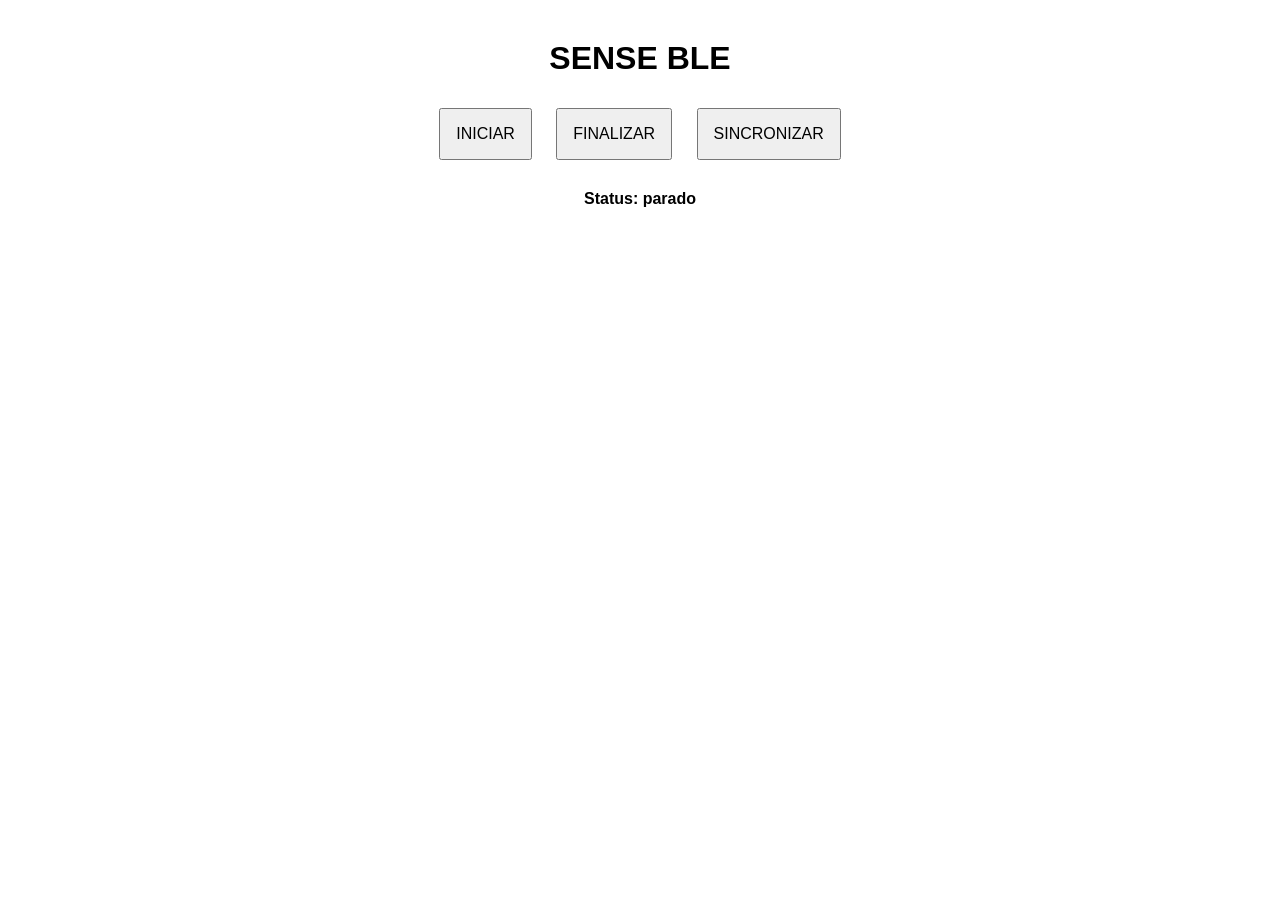
==== index.html @ 488050fd "Add files via upload" ====
<!DOCTYPE html>
<html lang="pt-br">
<head>
  <meta charset="UTF-8">
  <title>SENSE BLE</title>
  <meta name="viewport" content="width=device-width, initial-scale=1.0">

  <link rel="manifest" href="manifest.json">
  <link rel="stylesheet" href="style.css">
</head>

<body>

  <h1>SENSE BLE</h1>

  <div class="container">
    <button onclick="startScan()">INICIAR</button>
    <button onclick="stopScan()">FINALIZAR</button>
    <button onclick="syncData()">SINCRONIZAR</button>
  </div>

  <div id="status">Status: parado</div>

  <script src="app.js"></script>

</body>
</html>
---- style.css ----
body {
  font-family: Arial, sans-serif;
  text-align: center;
  margin-top: 40px;
}

.container {
  margin: 20px;
}

button {
  padding: 15px;
  margin: 10px;
  font-size: 16px;
}

#status {
  margin-top: 20px;
  font-weight: bold;
}
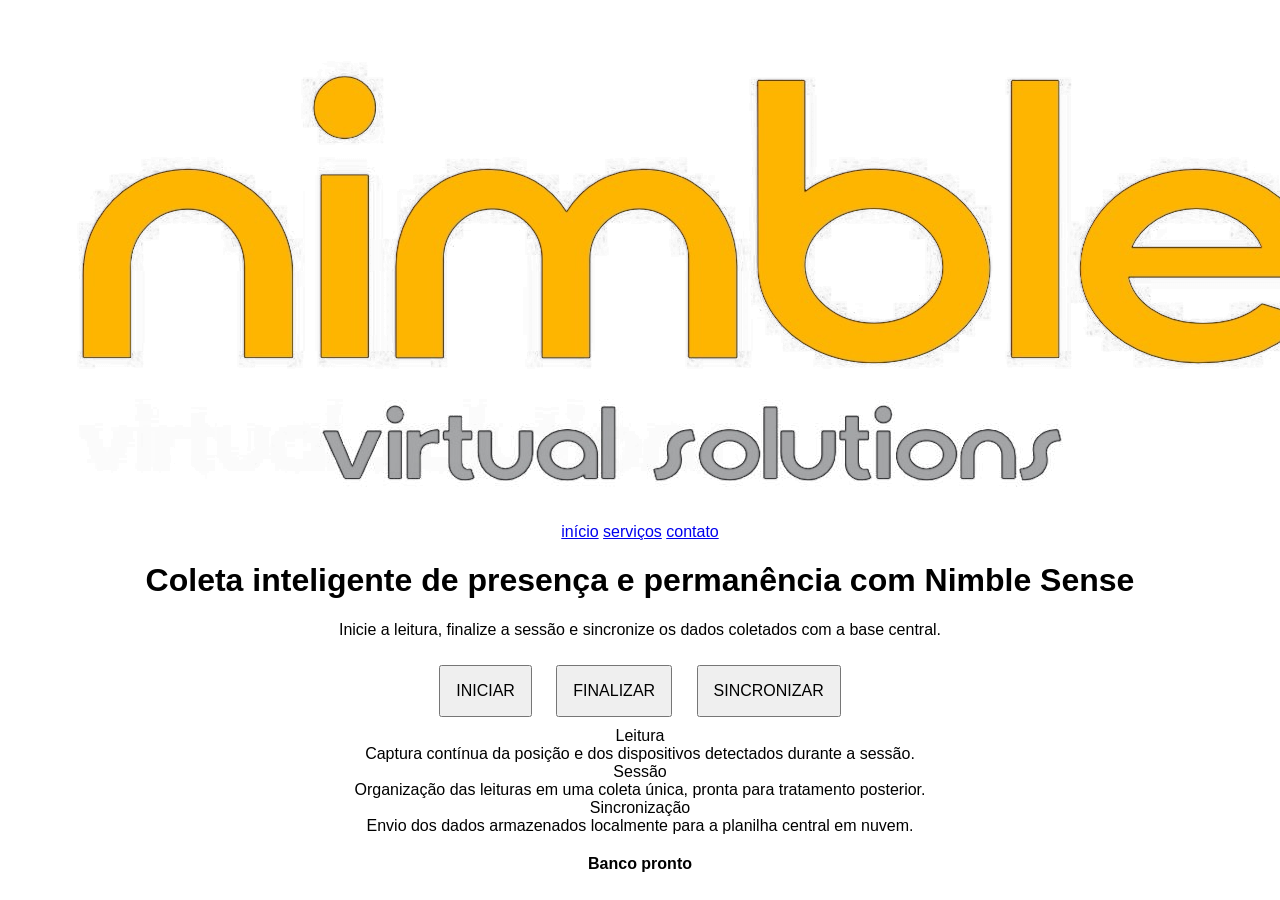
==== commit e7855e99: "Update index.html" ====
--- a/index.html
+++ b/index.html
@@ -1,8 +1,8 @@
 <!DOCTYPE html>
-<html lang="pt-br">
+<html lang="pt-BR">
 <head>
   <meta charset="UTF-8">
-  <title>SENSE BLE</title>
+  <title>Nimble Sense</title>
   <meta name="viewport" content="width=device-width, initial-scale=1.0">
 
   <link rel="manifest" href="manifest.json">
@@ -10,18 +10,66 @@
 </head>
 
 <body>
+  <div class="page">
+    <div class="topbar">
+      <div class="brand">
+        <img class="brand-logo" src="Nimble VS AM CENTRO.png" alt="Nimble Virtual Solutions">
+      </div>
 
-  <h1>SENSE BLE</h1>
+      <div class="nav">
+        <a href="#" class="nav-item active">início</a>
+        <a href="#" class="nav-item">serviços</a>
+        <a href="#" class="nav-item">contato</a>
+      </div>
+    </div>
 
-  <div class="container">
-    <button onclick="startScan()">INICIAR</button>
-    <button onclick="stopScan()">FINALIZAR</button>
-    <button onclick="syncData()">SINCRONIZAR</button>
+    <div class="hero">
+      <div class="hero-panel">
+        <h1>
+          Coleta <span class="accent">inteligente</span> de presença e
+          permanência com <span class="accent">Nimble Sense</span>
+        </h1>
+
+        <p class="hero-subtitle">
+          Inicie a leitura, finalize a sessão e sincronize os dados coletados com a base central.
+        </p>
+
+        <div class="actions">
+          <button class="btn btn-primary" onclick="startScan()">INICIAR</button>
+          <button class="btn" onclick="stopScan()">FINALIZAR</button>
+          <button class="btn" onclick="syncData()">SINCRONIZAR</button>
+        </div>
+      </div>
+    </div>
+
+    <div class="cards">
+      <div class="card">
+        <div class="card-title">Leitura</div>
+        <div class="card-text">
+          Captura contínua da posição e dos dispositivos detectados durante a sessão.
+        </div>
+      </div>
+
+      <div class="card">
+        <div class="card-title">Sessão</div>
+        <div class="card-text">
+          Organização das leituras em uma coleta única, pronta para tratamento posterior.
+        </div>
+      </div>
+
+      <div class="card">
+        <div class="card-title">Sincronização</div>
+        <div class="card-text">
+          Envio dos dados armazenados localmente para a planilha central em nuvem.
+        </div>
+      </div>
+    </div>
+
+    <div class="status-wrapper">
+      <div id="status" class="status-card">Status: parado</div>
+    </div>
   </div>
 
-  <div id="status">Status: parado</div>
-
   <script src="app.js"></script>
-
 </body>
-</html>+</html>
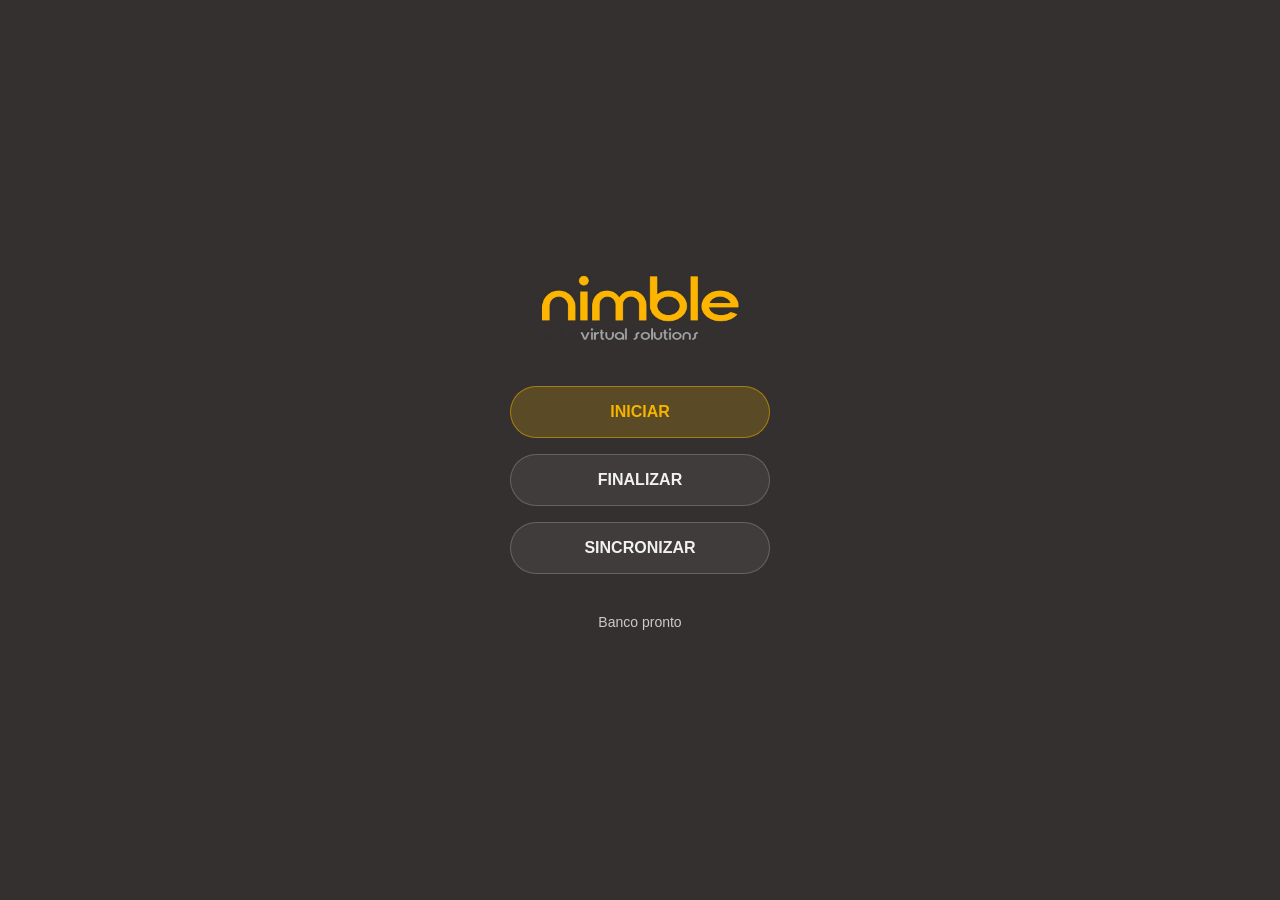
==== commit 110aca14: "Refactor HTML structure and remove unused elements" ====
--- a/index.html
+++ b/index.html
@@ -10,66 +10,29 @@
 </head>
 
 <body>
+
   <div class="page">
-    <div class="topbar">
-      <div class="brand">
-        <img class="brand-logo" src="Nimble VS AM CENTRO.png" alt="Nimble Virtual Solutions">
-      </div>
 
-      <div class="nav">
-        <a href="#" class="nav-item active">início</a>
-        <a href="#" class="nav-item">serviços</a>
-        <a href="#" class="nav-item">contato</a>
-      </div>
+    <!-- LOGO -->
+    <div class="logo-wrapper">
+      <img src="Nimble VS AM CENTRO.png" class="logo">
     </div>
 
-    <div class="hero">
-      <div class="hero-panel">
-        <h1>
-          Coleta <span class="accent">inteligente</span> de presença e
-          permanência com <span class="accent">Nimble Sense</span>
-        </h1>
-
-        <p class="hero-subtitle">
-          Inicie a leitura, finalize a sessão e sincronize os dados coletados com a base central.
-        </p>
-
-        <div class="actions">
-          <button class="btn btn-primary" onclick="startScan()">INICIAR</button>
-          <button class="btn" onclick="stopScan()">FINALIZAR</button>
-          <button class="btn" onclick="syncData()">SINCRONIZAR</button>
-        </div>
-      </div>
+    <!-- BOTÕES -->
+    <div class="actions">
+      <button class="btn btn-primary" onclick="startScan()">INICIAR</button>
+      <button class="btn" onclick="stopScan()">FINALIZAR</button>
+      <button class="btn" onclick="syncData()">SINCRONIZAR</button>
     </div>
 
-    <div class="cards">
-      <div class="card">
-        <div class="card-title">Leitura</div>
-        <div class="card-text">
-          Captura contínua da posição e dos dispositivos detectados durante a sessão.
-        </div>
-      </div>
-
-      <div class="card">
-        <div class="card-title">Sessão</div>
-        <div class="card-text">
-          Organização das leituras em uma coleta única, pronta para tratamento posterior.
-        </div>
-      </div>
-
-      <div class="card">
-        <div class="card-title">Sincronização</div>
-        <div class="card-text">
-          Envio dos dados armazenados localmente para a planilha central em nuvem.
-        </div>
-      </div>
+    <!-- STATUS -->
+    <div id="status" class="status">
+      Status: parado
     </div>
 
-    <div class="status-wrapper">
-      <div id="status" class="status-card">Status: parado</div>
-    </div>
   </div>
 
   <script src="app.js"></script>
+
 </body>
 </html>
--- a/style.css
+++ b/style.css
@@ -1,20 +1,74 @@
-body {
-  font-family: Arial, sans-serif;
-  text-align: center;
-  margin-top: 40px;
+:root {
+  --bg: #34302F;
+  --text: #f1f1f1;
+  --accent: #f4b400;
 }
 
-.container {
-  margin: 20px;
+* {
+  box-sizing: border-box;
 }
 
-button {
-  padding: 15px;
-  margin: 10px;
-  font-size: 16px;
+html, body {
+  margin: 0;
+  padding: 0;
+  height: 100%;
+  font-family: Arial, Helvetica, sans-serif;
+  background: var(--bg);
+  color: var(--text);
 }
 
-#status {
-  margin-top: 20px;
+/* ===== LAYOUT CENTRAL ===== */
+.page {
+  height: 100%;
+  display: flex;
+  flex-direction: column;
+  justify-content: center;
+  align-items: center;
+  gap: 40px;
+  padding: 20px;
+  text-align: center;
+}
+
+/* ===== LOGO ===== */
+.logo-wrapper {
+  width: 100%;
+  display: flex;
+  justify-content: center;
+}
+
+.logo {
+  max-width: 220px;
+  width: 70%;
+}
+
+/* ===== BOTÕES ===== */
+.actions {
+  display: flex;
+  flex-direction: column;
+  gap: 16px;
+  width: 100%;
+  max-width: 260px;
+}
+
+.btn {
+  width: 100%;
+  padding: 16px;
+  border-radius: 999px;
+  border: 1px solid rgba(255,255,255,0.2);
+  background: rgba(255,255,255,0.06);
+  color: var(--text);
+  font-size: 16px;
   font-weight: bold;
-}+}
+
+.btn-primary {
+  background: rgba(244,180,0,0.2);
+  color: var(--accent);
+  border-color: rgba(244,180,0,0.5);
+}
+
+/* ===== STATUS ===== */
+.status {
+  font-size: 14px;
+  opacity: 0.8;
+}
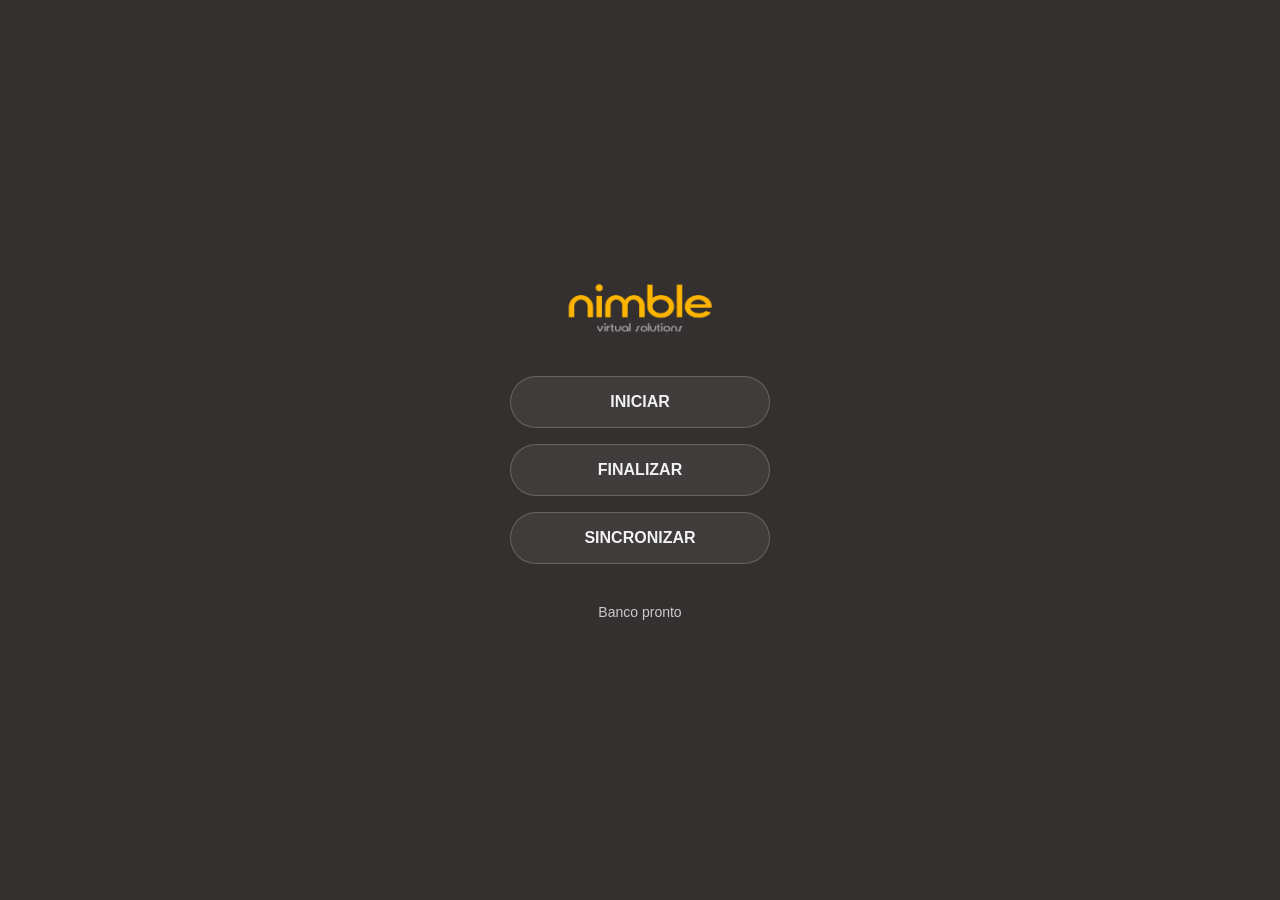
==== commit 147a2c71: "Update index.html" ====
--- a/index.html
+++ b/index.html
@@ -10,29 +10,24 @@
 </head>
 
 <body>
-
   <div class="page">
 
-    <!-- LOGO -->
     <div class="logo-wrapper">
-      <img src="Nimble VS AM CENTRO.png" class="logo">
+      <img src="Nimble VS AM CENTRO.png" class="logo" alt="Nimble Virtual Solutions">
     </div>
 
-    <!-- BOTÕES -->
     <div class="actions">
-      <button class="btn btn-primary" onclick="startScan()">INICIAR</button>
-      <button class="btn" onclick="stopScan()">FINALIZAR</button>
-      <button class="btn" onclick="syncData()">SINCRONIZAR</button>
+      <button id="btnStart" class="btn btn-active" onclick="startScan()">INICIAR</button>
+      <button id="btnStop" class="btn" onclick="stopScan()">FINALIZAR</button>
+      <button id="btnSync" class="btn" onclick="syncData()">SINCRONIZAR</button>
     </div>
 
-    <!-- STATUS -->
     <div id="status" class="status">
-      Status: parado
+      Banco pronto
     </div>
 
   </div>
 
   <script src="app.js"></script>
-
 </body>
 </html>
--- a/style.css
+++ b/style.css
@@ -37,8 +37,8 @@
 }
 
 .logo {
-  max-width: 220px;
-  width: 70%;
+  width: 160px;
+  max-width: 50vw;
 }
 
 /* ===== BOTÕES ===== */
